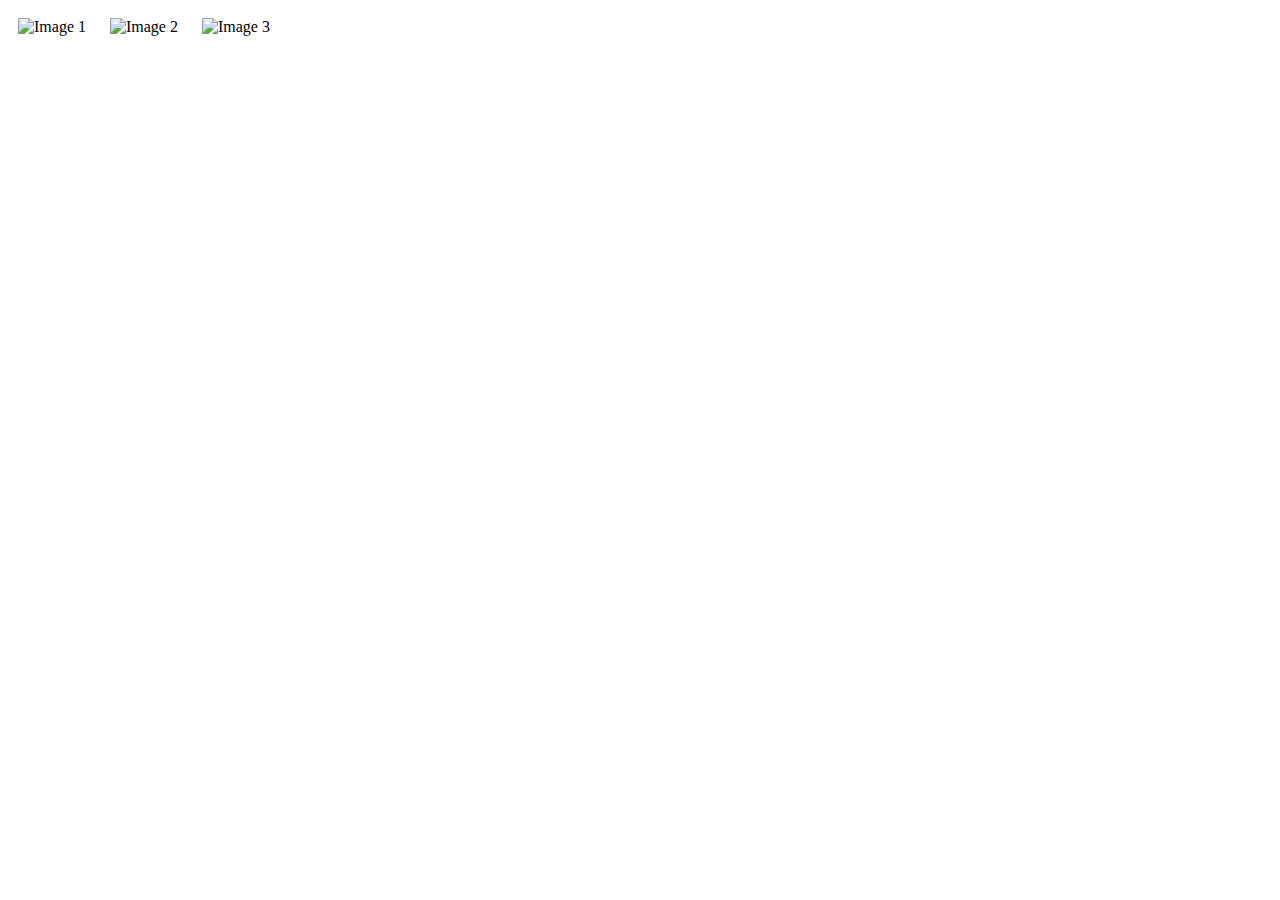
==== index.html @ 184e5b98 "rename" ====
<!DOCTYPE html>
<html lang="en">
<head>
    <meta charset="UTF-8">
    <meta name="viewport" content="width=device-width, initial-scale=1.0">
    <title>Galería Modal</title>
    <style>
        .gallery img {
            width: 150px;
            height: 100px;
            margin: 10px;
            cursor: pointer;
            transition: transform 0.2s;
        }
        .gallery img:hover {
            transform: scale(1.1);
        }
        .modal {
            display: none;
            position: fixed;
            z-index: 1;
            left: 0;
            top: 0;
            width: 100%;
            height: 100%;
            overflow: auto;
            background-color: rgba(0, 0, 0, 0.8);
            justify-content: center;
            align-items: center;
        }
        .modal-content {
            margin: auto;
            display: block;
            max-width: 60%; /* Ajusta el tamaño máximo del modal */
            max-height: 60%; /* Ajusta el tamaño máximo del modal */
            border-radius: 10px;
            box-shadow: 0 4px 8px rgba(0,0,0,0.2);
        }
        .close {
            position: absolute;
            top: 20px;
            right: 30px;
            color: #fff;
            font-size: 35px;
            font-weight: bold;
            transition: 0.3s;
        }
        .close:hover,
        .close:focus {
            color: #bbb;
            text-decoration: none;
            cursor: pointer;
        }
    </style>
</head>
<body>

<div class="gallery">
    <img src="https://th.bing.com/th/id/R.1e03c605ec3d42c7f66a09fc70bf5ff3?rik=EPBHFAoqcaGwbg&riu=http%3a%2f%2f1.bp.blogspot.com%2f-pUZ5zdRX1wo%2fUWub7fjDCWI%2fAAAAAAAAAXQ%2frYyCVaEuUxw%2fs1600%2fImagens-da-natureza-lindas.jpg&ehk=zc0wewl8JzG6h1AAca1PnbjoNojqumC8mGED4ZY1X7c%3d&risl=&pid=ImgRaw&r=0" alt="Image 1">
    <img src="https://i.pinimg.com/originals/ec/99/6d/ec996dca6747f354f5a4f94e820ad408.jpg" alt="Image 2">
    <img src="https://th.bing.com/th/id/R.d3f84eb69392c69ce0188729b1424a9e?rik=NM9mCo5VnzNf8w&riu=http%3a%2f%2f3.bp.blogspot.com%2f-6z8_jeNYsXo%2fUaQvX_SZH_I%2fAAAAAAACwIU%2fdWJy5-nvOy8%2fs1600%2fimagens-lindas-imagens%2b(8).jpg&ehk=HwLdXiqNdAoRx%2fjBcM6QFdc9IQxoTYpss577DJxUzFU%3d&risl=&pid=ImgRaw&r=0" alt="Image 3">
</div>

<div id="myModal" class="modal">
    <span class="close">&times;</span>
    <img class="modal-content" id="img01">
</div>

<script>
    const modal = document.getElementById("myModal");
    const modalImg = document.getElementById("img01");
    const images = document.querySelectorAll(".gallery img");
    const span = document.getElementsByClassName("close")[0];

    images.forEach(img => {
        img.onclick = function() {
            modal.style.display = "flex";
            modalImg.src = this.src;
        }
    });

    span.onclick = function() {
        modal.style.display = "none";
    }

    window.onclick = function(event) {
        if (event.target == modal) {
            modal.style.display = "none";
        }
    }

    window.onkeydown = function(event) {
        if (event.key === "Escape") {
            modal.style.display = "none";
        }
    }
</script>

</body>
</html>
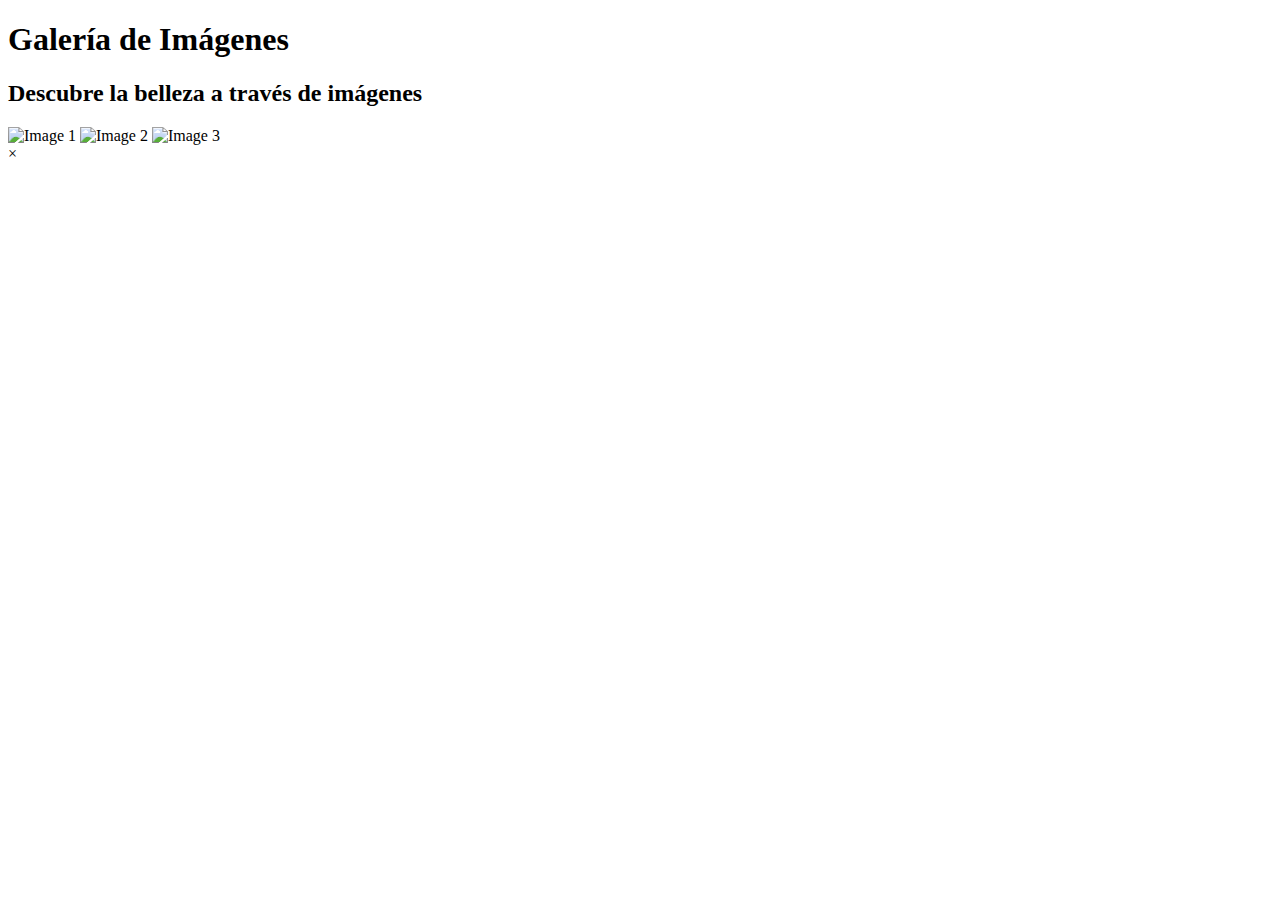
==== commit dd3c6090: "Update index.html" ====
--- a/index.html
+++ b/index.html
@@ -1,60 +1,16 @@
 <!DOCTYPE html>
-<html lang="en">
+<html lang="es">
 <head>
     <meta charset="UTF-8">
     <meta name="viewport" content="width=device-width, initial-scale=1.0">
-    <title>Galería Modal</title>
-    <style>
-        .gallery img {
-            width: 150px;
-            height: 100px;
-            margin: 10px;
-            cursor: pointer;
-            transition: transform 0.2s;
-        }
-        .gallery img:hover {
-            transform: scale(1.1);
-        }
-        .modal {
-            display: none;
-            position: fixed;
-            z-index: 1;
-            left: 0;
-            top: 0;
-            width: 100%;
-            height: 100%;
-            overflow: auto;
-            background-color: rgba(0, 0, 0, 0.8);
-            justify-content: center;
-            align-items: center;
-        }
-        .modal-content {
-            margin: auto;
-            display: block;
-            max-width: 60%; /* Ajusta el tamaño máximo del modal */
-            max-height: 60%; /* Ajusta el tamaño máximo del modal */
-            border-radius: 10px;
-            box-shadow: 0 4px 8px rgba(0,0,0,0.2);
-        }
-        .close {
-            position: absolute;
-            top: 20px;
-            right: 30px;
-            color: #fff;
-            font-size: 35px;
-            font-weight: bold;
-            transition: 0.3s;
-        }
-        .close:hover,
-        .close:focus {
-            color: #bbb;
-            text-decoration: none;
-            cursor: pointer;
-        }
-    </style>
+    <title>Galería de Imágenes con Modal</title>
+    <link rel="stylesheet" href="styles.css">
 </head>
 <body>
 
+<div class="animated-background"></div>
+<h1>Galería de Imágenes</h1>
+<h2>Descubre la belleza a través de imágenes</h2>
 <div class="gallery">
     <img src="https://th.bing.com/th/id/R.1e03c605ec3d42c7f66a09fc70bf5ff3?rik=EPBHFAoqcaGwbg&riu=http%3a%2f%2f1.bp.blogspot.com%2f-pUZ5zdRX1wo%2fUWub7fjDCWI%2fAAAAAAAAAXQ%2frYyCVaEuUxw%2fs1600%2fImagens-da-natureza-lindas.jpg&ehk=zc0wewl8JzG6h1AAca1PnbjoNojqumC8mGED4ZY1X7c%3d&risl=&pid=ImgRaw&r=0" alt="Image 1">
     <img src="https://i.pinimg.com/originals/ec/99/6d/ec996dca6747f354f5a4f94e820ad408.jpg" alt="Image 2">
@@ -66,35 +22,7 @@
     <img class="modal-content" id="img01">
 </div>
 
-<script>
-    const modal = document.getElementById("myModal");
-    const modalImg = document.getElementById("img01");
-    const images = document.querySelectorAll(".gallery img");
-    const span = document.getElementsByClassName("close")[0];
-
-    images.forEach(img => {
-        img.onclick = function() {
-            modal.style.display = "flex";
-            modalImg.src = this.src;
-        }
-    });
-
-    span.onclick = function() {
-        modal.style.display = "none";
-    }
-
-    window.onclick = function(event) {
-        if (event.target == modal) {
-            modal.style.display = "none";
-        }
-    }
-
-    window.onkeydown = function(event) {
-        if (event.key === "Escape") {
-            modal.style.display = "none";
-        }
-    }
-</script>
+<script src="script.js"></script>
 
 </body>
 </html>
